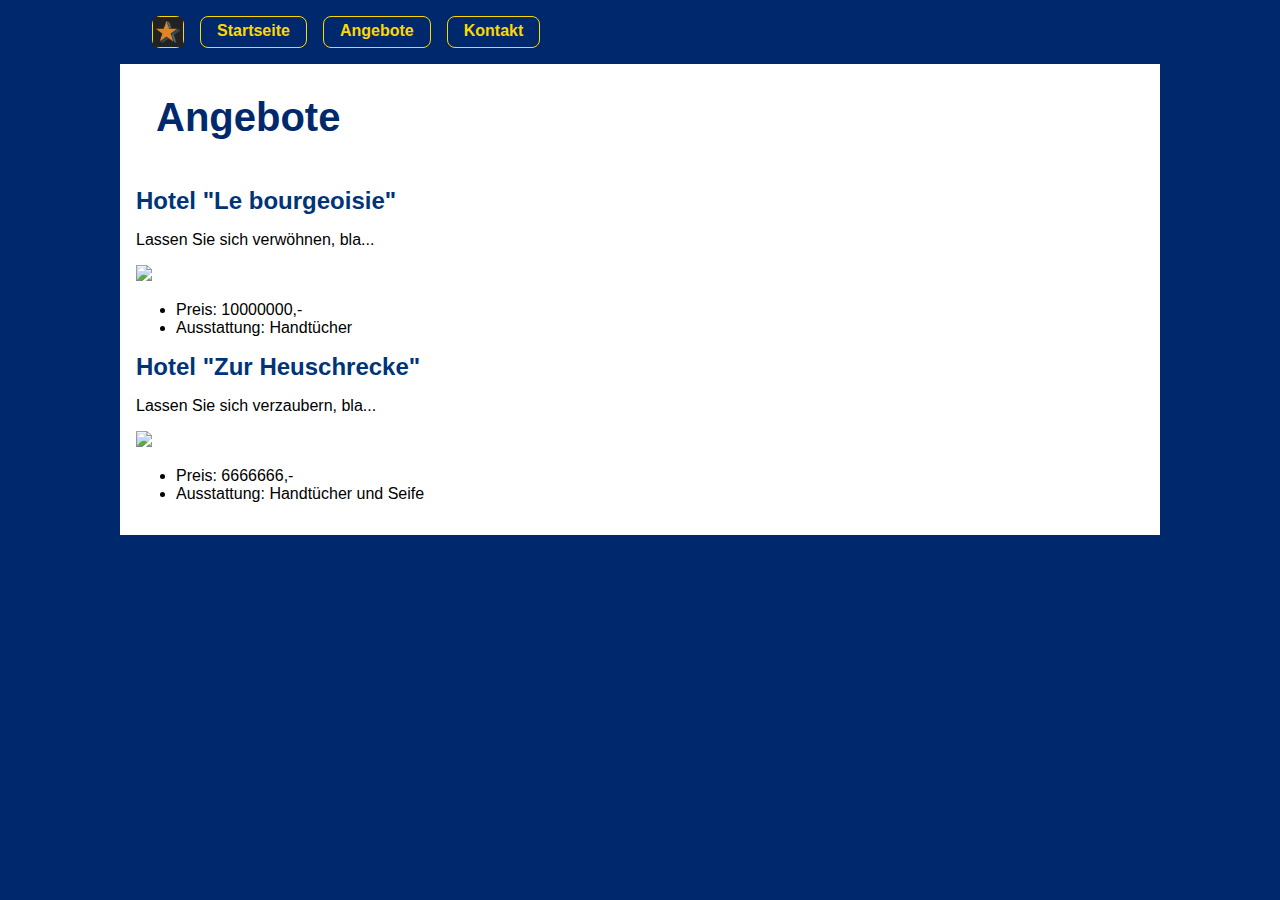
==== angebote.html @ 15d2dd5f "Initial COmmit" ====
<!doctype html>
<html class="no-js" lang="">
    <head>
        <meta charset="utf-8">
        <meta http-equiv="x-ua-compatible" content="ie=edge">
        <title></title>
        <meta name="description" content="">
        <meta name="viewport" content="width=device-width, initial-scale=1">

        <link rel="manifest" href="site.webmanifest">
        <link rel="apple-touch-icon" href="icon.png">
        <!-- Place favicon.ico in the root directory -->

        <!--<link rel="stylesheet" href="css/normalize.css">-->
        <!--<link rel="stylesheet" href="css/main.css">-->
        <link rel="stylesheet" href="css/ex.css">
    </head>
    <nav>
        <ul id="navigation">
            <li><img src="icon.png">
            </li>
            <li><a href="./index.html">Startseite</a>
            </li>
            <li><a href="./angebote.html">Angebote</a>
            </li>
            <li><a href="./kontakt.html">Kontakt</a>
            </li>
        </ul>
    </nav>
    <section id="part_3">
    <body>
        <!--[if lte IE 9]>
            <p class="browserupgrade">You are using an <strong>outdated</strong> browser. Please <a href="https://browsehappy.com/">upgrade your browser</a> to improve your experience and security.</p>
        <![endif]-->

        <!-- Add your site or application content here -->
        <h1>Angebote</h1>
        <h2>Hotel "Le bourgeoisie"</h2>
        <p>Lassen Sie sich verwöhnen, bla...</p>
        <img src="https://cdn.pixabay.com/photo/2016/06/10/01/05/hotel-room-1447201_960_720.jpg">
        <ul>
            <li>Preis: 10000000,-</li>
            <li>Ausstattung: Handtücher</li>
        </ul>
        <h2>Hotel "Zur Heuschrecke"</h2>
        <p>Lassen Sie sich verzaubern, bla...</p>
        <img src="https://c1.staticflickr.com/3/2923/33978459692_79aa0c202f_b.jpg">
        <ul>
            <li>Preis: 6666666,-</li>
            <li>Ausstattung: Handtücher und Seife</li>
        </ul>
        <script src="js/vendor/modernizr-3.5.0.min.js"></script>
        <script src="https://code.jquery.com/jquery-3.2.1.min.js" integrity="sha256-hwg4gsxgFZhOsEEamdOYGBf13FyQuiTwlAQgxVSNgt4=" crossorigin="anonymous"></script>
        <script>window.jQuery || document.write('<script src="js/vendor/jquery-3.2.1.min.js"><\/script>')</script>
        <script src="js/plugins.js"></script>
        <script src="js/main.js"></script>

        <!-- Google Analytics: change UA-XXXXX-Y to be your site's ID. -->
        <script>
            window.ga=function(){ga.q.push(arguments)};ga.q=[];ga.l=+new Date;
            ga('create','UA-XXXXX-Y','auto');ga('send','pageview')
        </script>
        <script src="https://www.google-analytics.com/analytics.js" async defer></script>
    </body>
    </section>
</html>
---- css/main.css ----
/*! HTML5 Boilerplate v6.0.1 | MIT License | https://html5boilerplate.com/ */

/*
 * What follows is the result of much research on cross-browser styling.
 * Credit left inline and big thanks to Nicolas Gallagher, Jonathan Neal,
 * Kroc Camen, and the H5BP dev community and team.
 */

/* ==========================================================================
   Base styles: opinionated defaults
   ========================================================================== */

html {
    color: #222;
    font-size: 1em;
    line-height: 1.4;
}

/*
 * Remove text-shadow in selection highlight:
 * https://twitter.com/miketaylr/status/12228805301
 *
 * Vendor-prefixed and regular ::selection selectors cannot be combined:
 * https://stackoverflow.com/a/16982510/7133471
 *
 * Customize the background color to match your design.
 */

::-moz-selection {
    background: #b3d4fc;
    text-shadow: none;
}

::selection {
    background: #b3d4fc;
    text-shadow: none;
}

/*
 * A better looking default horizontal rule
 */

hr {
    display: block;
    height: 1px;
    border: 0;
    border-top: 1px solid #ccc;
    margin: 1em 0;
    padding: 0;
}

/*
 * Remove the gap between audio, canvas, iframes,
 * images, videos and the bottom of their containers:
 * https://github.com/h5bp/html5-boilerplate/issues/440
 */

audio,
canvas,
iframe,
img,
svg,
video {
    vertical-align: middle;
}

/*
 * Remove default fieldset styles.
 */

fieldset {
    border: 0;
    margin: 0;
    padding: 0;
}

/*
 * Allow only vertical resizing of textareas.
 */

textarea {
    resize: vertical;
}

/* ==========================================================================
   Browser Upgrade Prompt
   ========================================================================== */

.browserupgrade {
    margin: 0.2em 0;
    background: #ccc;
    color: #000;
    padding: 0.2em 0;
}

/* ==========================================================================
   Author's custom styles
   ========================================================================== */

















/* ==========================================================================
   Helper classes
   ========================================================================== */

/*
 * Hide visually and from screen readers
 */

.hidden {
    display: none !important;
}

/*
 * Hide only visually, but have it available for screen readers:
 * https://snook.ca/archives/html_and_css/hiding-content-for-accessibility
 *
 * 1. For long content, line feeds are not interpreted as spaces and small width
 *    causes content to wrap 1 word per line:
 *    https://medium.com/@jessebeach/beware-smushed-off-screen-accessible-text-5952a4c2cbfe
 */

.visuallyhidden {
    border: 0;
    clip: rect(0 0 0 0);
    -webkit-clip-path: inset(50%);
    clip-path: inset(50%);
    height: 1px;
    margin: -1px;
    overflow: hidden;
    padding: 0;
    position: absolute;
    width: 1px;
    white-space: nowrap; /* 1 */
}

/*
 * Extends the .visuallyhidden class to allow the element
 * to be focusable when navigated to via the keyboard:
 * https://www.drupal.org/node/897638
 */

.visuallyhidden.focusable:active,
.visuallyhidden.focusable:focus {
    clip: auto;
    -webkit-clip-path: none;
    clip-path: none;
    height: auto;
    margin: 0;
    overflow: visible;
    position: static;
    width: auto;
    white-space: inherit;
}

/*
 * Hide visually and from screen readers, but maintain layout
 */

.invisible {
    visibility: hidden;
}

/*
 * Clearfix: contain floats
 *
 * For modern browsers
 * 1. The space content is one way to avoid an Opera bug when the
 *    `contenteditable` attribute is included anywhere else in the document.
 *    Otherwise it causes space to appear at the top and bottom of elements
 *    that receive the `clearfix` class.
 * 2. The use of `table` rather than `block` is only necessary if using
 *    `:before` to contain the top-margins of child elements.
 */

.clearfix:before,
.clearfix:after {
    content: " "; /* 1 */
    display: table; /* 2 */
}

.clearfix:after {
    clear: both;
}

/* ==========================================================================
   EXAMPLE Media Queries for Responsive Design.
   These examples override the primary ('mobile first') styles.
   Modify as content requires.
   ========================================================================== */

@media only screen and (min-width: 35em) {
    /* Style adjustments for viewports that meet the condition */
}

@media print,
       (-webkit-min-device-pixel-ratio: 1.25),
       (min-resolution: 1.25dppx),
       (min-resolution: 120dpi) {
    /* Style adjustments for high resolution devices */
}

/* ==========================================================================
   Print styles.
   Inlined to avoid the additional HTTP request:
   http://www.phpied.com/delay-loading-your-print-css/
   ========================================================================== */

@media print {
    *,
    *:before,
    *:after {
        background: transparent !important;
        color: #000 !important; /* Black prints faster:
                                   http://www.sanbeiji.com/archives/953 */
        box-shadow: none !important;
        text-shadow: none !important;
    }

    a,
    a:visited {
        text-decoration: underline;
    }

    a[href]:after {
        content: " (" attr(href) ")";
    }

    abbr[title]:after {
        content: " (" attr(title) ")";
    }

    /*
     * Don't show links that are fragment identifiers,
     * or use the `javascript:` pseudo protocol
     */

    a[href^="#"]:after,
    a[href^="javascript:"]:after {
        content: "";
    }

    pre {
        white-space: pre-wrap !important;
    }
    pre,
    blockquote {
        border: 1px solid #999;
        page-break-inside: avoid;
    }

    /*
     * Printing Tables:
     * http://css-discuss.incutio.com/wiki/Printing_Tables
     */

    thead {
        display: table-header-group;
    }

    tr,
    img {
        page-break-inside: avoid;
    }

    p,
    h2,
    h3 {
        orphans: 3;
        widows: 3;
    }

    h2,
    h3 {
        page-break-after: avoid;
    }
}
---- css/ex.css ----
* {
    box-sizing: border-box;
}

html {
    background: #00296d;
    font-family: Arial, Helvetica, sans-serif;
    margin: 0;
    padding: 0;
}

body {
    position: relative;
    max-width: 65em;
    margin: 0em auto;
}

main {
    display: block;
    /* für IE */

    height: auto;
}

section {
    padding: 3em 1em 1em;
    width: 100%;
    background: white;
}


img {
    border: none;
    max-width: 100%;
    max-height: 100%;
}

h1 {
    color: #00296d;
    padding: 0.5em;
    font-size: 2.5em;
}

h2 {
    font-family: Arial, Helvetica, sans-serif;
    margin: 0 0 0.5em 0;
    color: #003478;
}

h3 {
    font-family: Arial, Helvetica, sans-serif;
    margin: 0;
    padding: 0;
    color: darkorange;
}

#navigation {
    position: absolute;
    top: 0;
    left: 0;
    z-index: 99;
    margin: 0;
    padding: 1em;
    width: 100%;
    background: #00296d;
    list-style: none;
}

#navigation li {
    float: left;
    height: 2em;
    text-align: center;
    margin: 0;
    border: solid 1px gold;
    border-radius: .5em;
    line-height: 150%;
    font-family: Arial bold, Helvetica, sans-serif;
    margin: 0 0 0 1em;
}

#navigation li a,
#navigation li a:link,
#navigation li a:visited {
    text-decoration: none;
    display: block;
    height: 2em;
    color: gold;
    font-weight: bold;
    padding: 0.1em 1em;
}

#navigation li a:hover,
#navigation li a:focus,
#navigation li a:active {
    background: gold;
    color: #00296d;
    border-radius: .5em;
}


/*DL, DT, DD Datenliste*/

dt {
    float: left;
    clear: left;
    width: 130px;
    font-size: 1em;
    font-weight: bold;
}

dd {
    margin: 0 0 5px 135px;
    padding: 0 0 0.5em 0;
    font-size: 1.5em;
}

.flag {
    display: block;
    position: relative;
    overflow: hidden;
    width: 3em;
    height: 2em;
    background: white;
    border: 1px solid #333;
}



.yy {
    position: absolute;
    background: #fff;
    height: 0;
    width: 1.4em;
    left: .8em;
    top: 0.3em;
    border-top: .7em solid #c40e2f;
    /*dark red*/

    border-bottom: .7em solid blue;
    border-left: 0;
    border-right: 0;
    border-radius: 1em;
}

.yin {
    position: absolute;
    top: -0.35em;
    left: 0em;
    background: #c40e2f;
    width: 0.7em;
    height: 0.7em;
    border-radius: 1em;
}

.yang {
    position: absolute;
    top: -0.35em;
    left: 0.7em;
    background: #003478;
    width: 0.7em;
    height: 0.7em;
    border-radius: 1em;
}

#strcontainer1 {
    position: absolute;
    font-size: 0.5em;
    top: 0em;
    left: 0.4em;
    -webkit-transform: rotate(-45deg);
    transform: rotate(-45deg);
}

#strcontainer2 {
    position: absolute;
    font-size: 0.5em;
    top: 0em;
    right: 0.4em;
    -webkit-transform: rotate(45deg);
    transform: rotate(45deg);
}

#strcontainer3 {
    position: absolute;
    font-size: 0.5em;
    bottom: 0em;
    left: 0.4em;
    -webkit-transform: rotate(45deg);
    transform: rotate(45deg);
}

#strcontainer4 {
    position: absolute;
    font-size: 0.5em;
    bottom: 0em;
    right: 0.4em;
    -webkit-transform: rotate(-45deg);
    transform: rotate(-45deg);
}
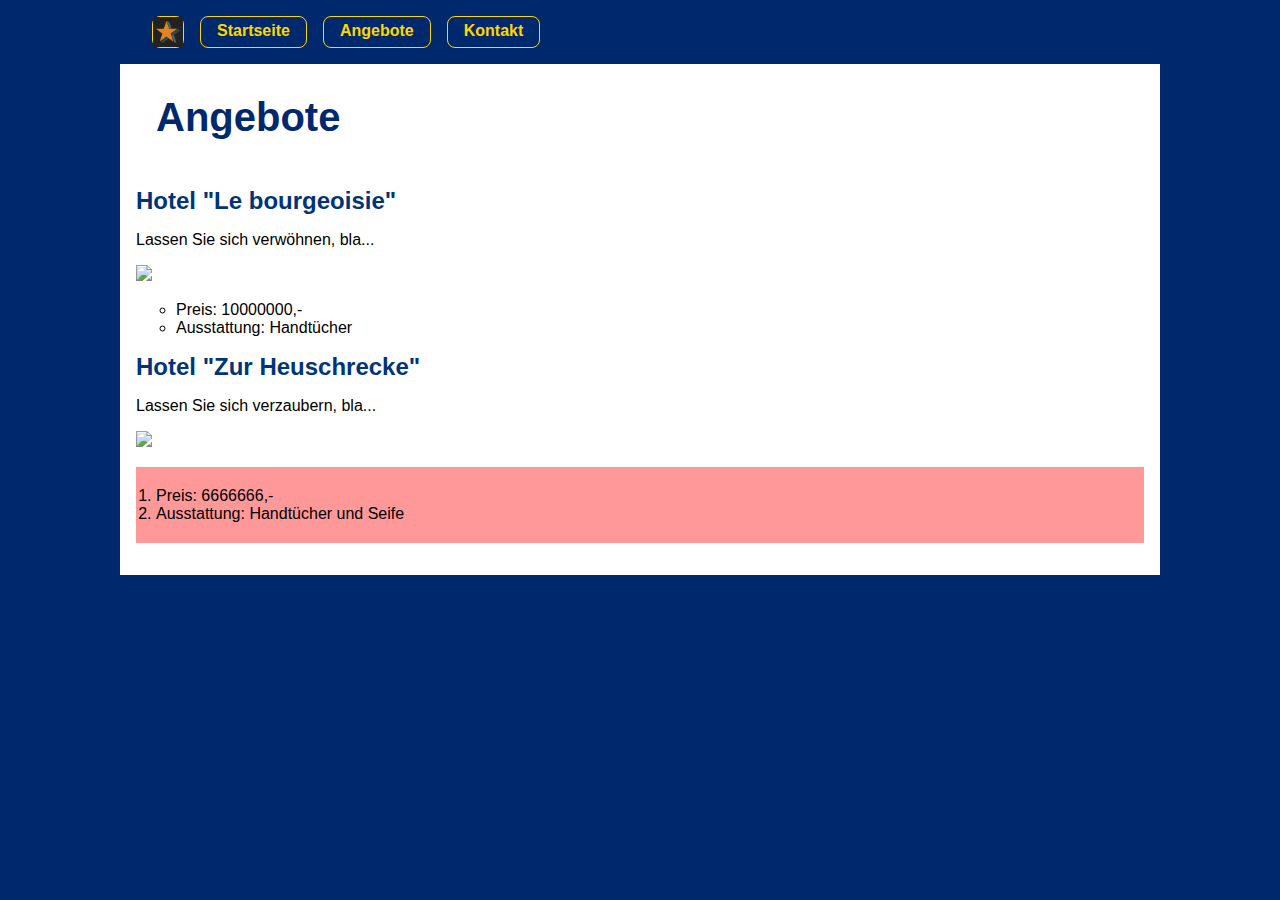
==== commit 9b9bd2cb: "Clean Up" ====
--- a/angebote.html
+++ b/angebote.html
@@ -37,7 +37,7 @@
         <h1>Angebote</h1>
         <h2>Hotel "Le bourgeoisie"</h2>
         <p>Lassen Sie sich verwöhnen, bla...</p>
-        <img src="https://cdn.pixabay.com/photo/2016/06/10/01/05/hotel-room-1447201_960_720.jpg">
+        <img src="https://upload.wikimedia.org/wikipedia/commons/0/07/Hotel-suite-living-room.jpg">
         <ul>
             <li>Preis: 10000000,-</li>
             <li>Ausstattung: Handtücher</li>
@@ -45,10 +45,10 @@
         <h2>Hotel "Zur Heuschrecke"</h2>
         <p>Lassen Sie sich verzaubern, bla...</p>
         <img src="https://c1.staticflickr.com/3/2923/33978459692_79aa0c202f_b.jpg">
-        <ul>
+        <ol>
             <li>Preis: 6666666,-</li>
             <li>Ausstattung: Handtücher und Seife</li>
-        </ul>
+        </ol>
         <script src="js/vendor/modernizr-3.5.0.min.js"></script>
         <script src="https://code.jquery.com/jquery-3.2.1.min.js" integrity="sha256-hwg4gsxgFZhOsEEamdOYGBf13FyQuiTwlAQgxVSNgt4=" crossorigin="anonymous"></script>
         <script>window.jQuery || document.write('<script src="js/vendor/jquery-3.2.1.min.js"><\/script>')</script>
--- a/css/ex.css
+++ b/css/ex.css
@@ -52,6 +52,14 @@
     margin: 0;
     padding: 0;
     color: darkorange;
+}
+ul {
+    list-style-type: circle;
+}
+
+ol {
+    background: #ff9999;
+    padding: 20px;
 }
 
 #navigation {
